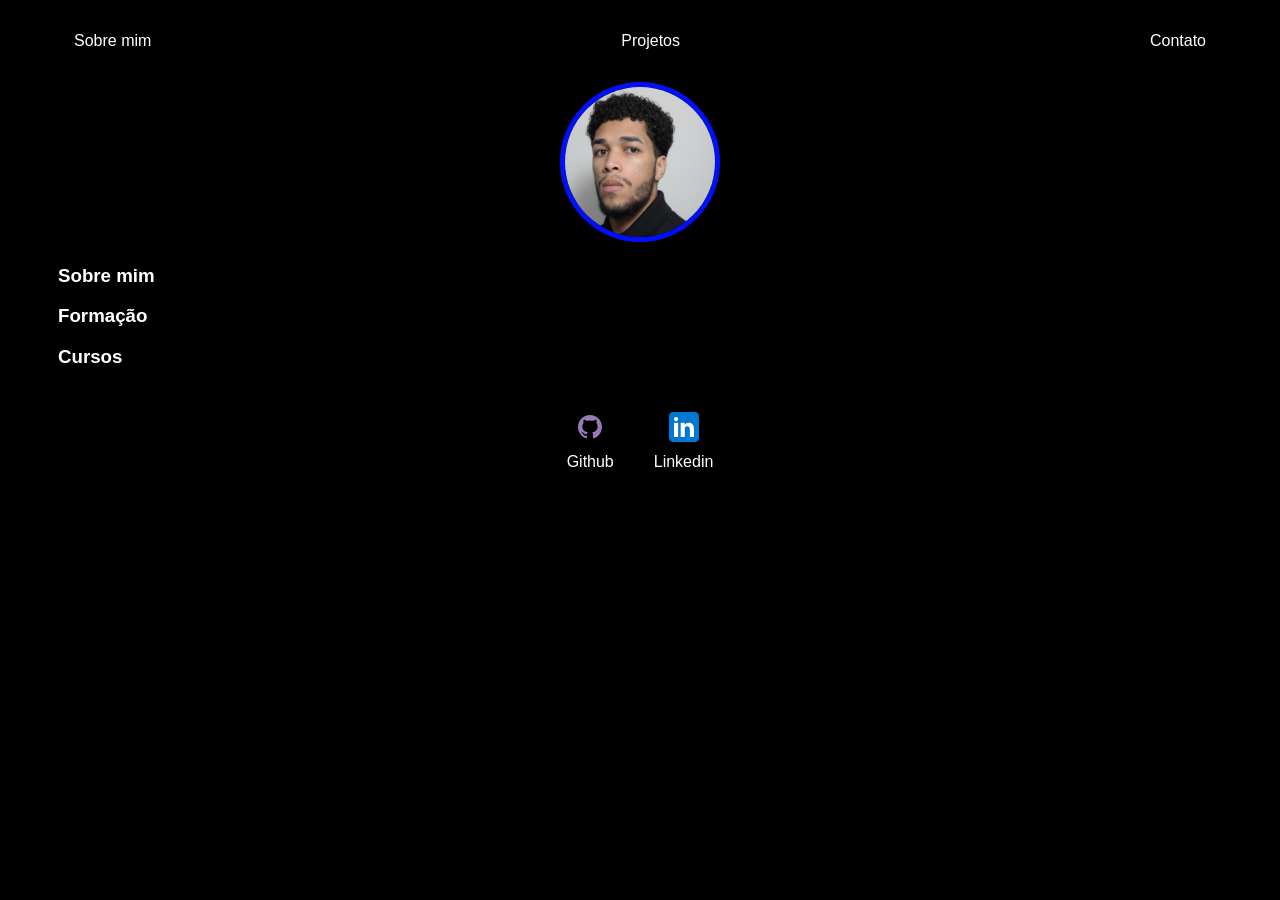
==== index.html @ 680de189 "Meu primeiro site - Portifólio" ====
<!DOCTYPE html>
<html lang="en">

<head>
    <meta charset="UTF-8">
    <meta name="viewport" content="width=device-width, initial-scale=1.0">
    <title>Leonardo França</title>
    <link rel="stylesheet" href="index.css">
</head>

<body>
    <div class="container">
        <nav>
            <ul>
                <li>
                    <a href="index.html">Sobre mim</a>
                </li>
                <li>
                    <a href="project.html">Projetos</a>
                </li>
                <li>
                    <a href="contatc.html">Contato</a>
                </li>
            </ul>
        </nav>
        <header>
            <div class="center">
                <img src="./img/profile.jpeg">
            </div>
        </header>
        <main>
            <section>
                <h3>Sobre mim</h3>
                <p>

                </p>
            </section>
            <section>
                <h3>Formação</h3>
                <p>

                </p>
            </section>
            <section>
                <h3>Cursos</h3>
                <p>

                </p>
            </section>
        </main>

        <footer>
            <a href="https://www.github.com/eolnardo" target="blank" rel="noopener noreferrer">
                <img src="./img/github.svg">
                <p>Github</p>
            </a>
            <a href="https://www.linkedin.com/in/eolnardo/" target="blank" rel="noopener noreferrer">
                <img src="./img/linkedin.svg">
                <p>Linkedin</p>
            </a>
        </footer>
    </div>
</body>

</html>
---- index.css ----
body {
    color: white;
    background-color: black;
    font-family: Arial, Helvetica, sans-serif;
}

ul {
    display: flex;
    justify-content: space-between;
    list-style-type: none;
    align-items: center;
    padding: 16px;
}

a {
    color: white;
    text-decoration: none;
}

header img {
    width: 150px;
    height: 150px;
    border-radius: 50%;
    border: 5px solid #0010ff;
}

.center {
    text-align: center;
}

h1 {
    color: #5bbe42
}

footer {
    display: flex;
    justify-content: center;
}

footer img {
    width: 40px;
    height: 40px;
    border-radius: 50%;
}

footer a {
    margin: 20px;
    text-align: center;
}

footer p {
    margin-top: 2px;
}

.container{
    padding: 0px 50px;
}

nav a:hover{
    color: #0010ff;
}
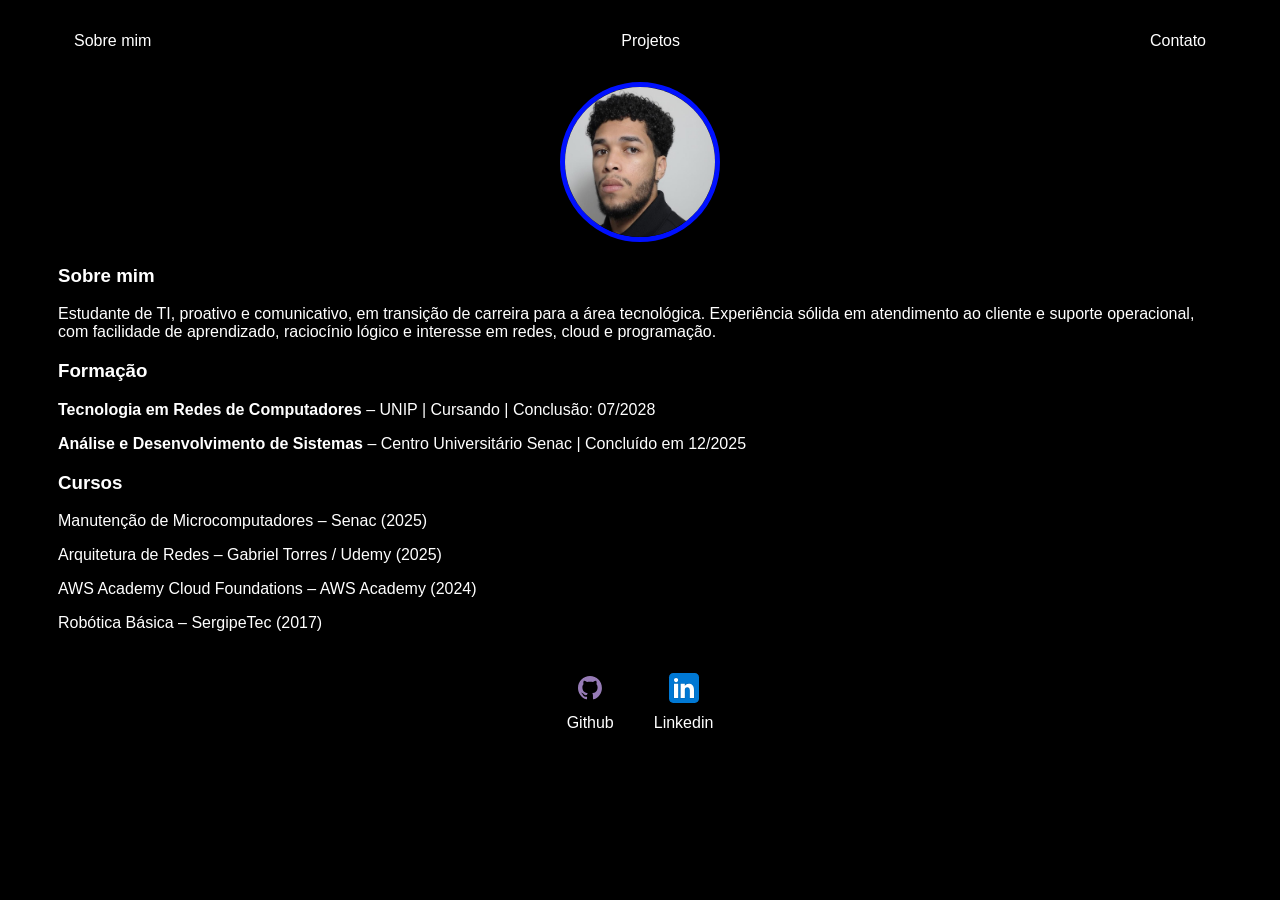
==== commit 0d3988c8: "MPS (meu primeiro site) - Adicionando negrito e quebra de linha na formação" ====
--- a/index.html
+++ b/index.html
@@ -32,20 +32,20 @@
             <section>
                 <h3>Sobre mim</h3>
                 <p>
-
+                    Estudante de TI, proativo e comunicativo, em transição de carreira para a área tecnológica. Experiência sólida em atendimento ao cliente e suporte operacional, com facilidade de aprendizado, raciocínio lógico e interesse em redes, cloud e programação. 
                 </p>
             </section>
             <section>
                 <h3>Formação</h3>
-                <p>
-
-                </p>
+                <p> <strong>Tecnologia em Redes de Computadores</strong> – UNIP | Cursando | Conclusão: 07/2028</p>
+                <p> <strong>Análise e Desenvolvimento de Sistemas</strong>  – Centro Universitário Senac | Concluído em 12/2025</p>
             </section>
             <section>
                 <h3>Cursos</h3>
-                <p>
-
-                </p>
+                <p>Manutenção de Microcomputadores – Senac (2025)</p>
+                <p>Arquitetura de Redes – Gabriel Torres / Udemy (2025)</p>
+                <p>AWS Academy Cloud Foundations – AWS Academy (2024)</p>
+                <p>Robótica Básica – SergipeTec (2017)</p>
             </section>
         </main>
 
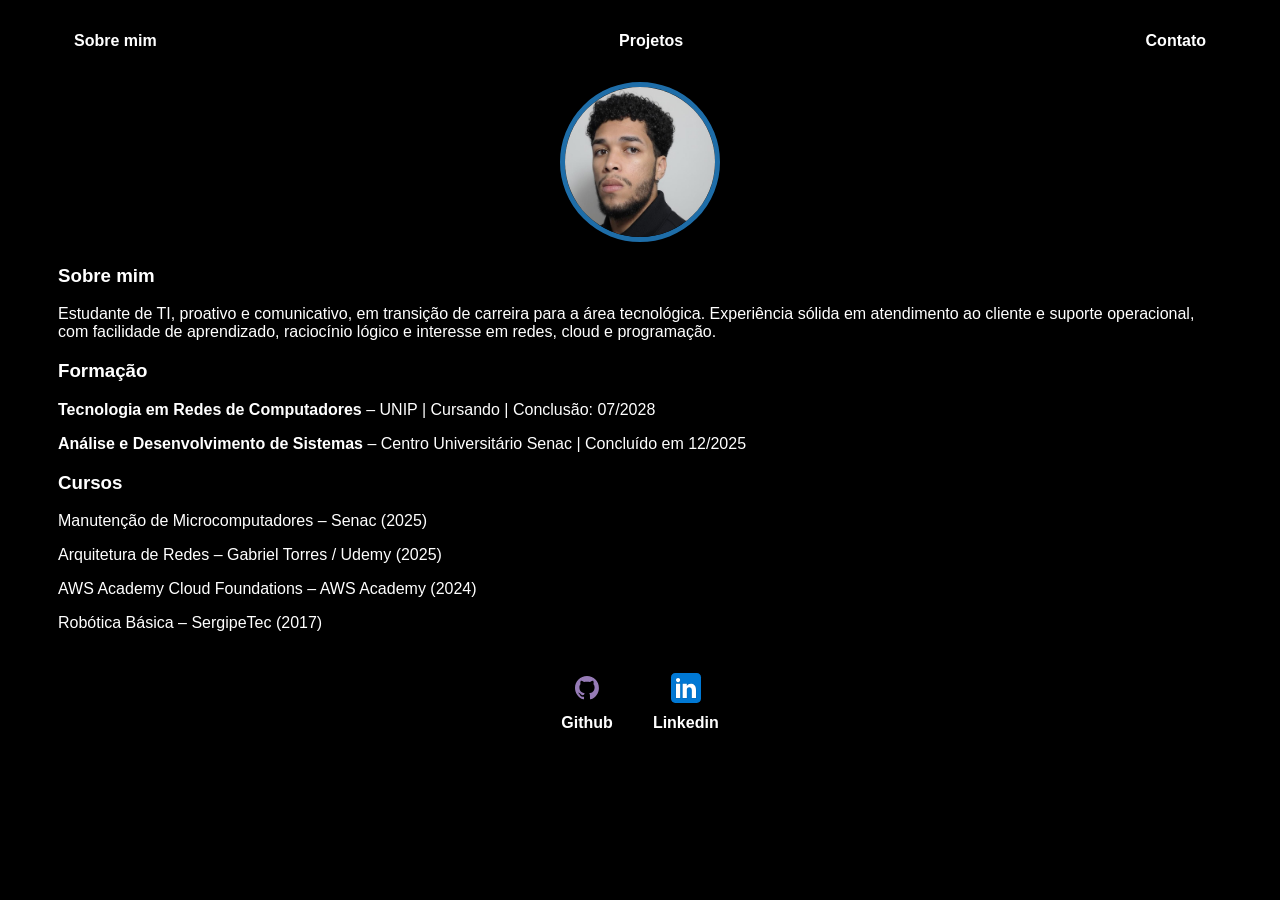
==== commit 01fcf085: "MPS - Adicionei as páginas project e contact" ====
--- a/index.html
+++ b/index.html
@@ -4,7 +4,7 @@
 <head>
     <meta charset="UTF-8">
     <meta name="viewport" content="width=device-width, initial-scale=1.0">
-    <title>Leonardo França</title>
+    <title>Sobre Mim | Leonardo </title>
     <link rel="stylesheet" href="index.css">
 </head>
 
--- a/index.css
+++ b/index.css
@@ -15,13 +15,15 @@
 a {
     color: white;
     text-decoration: none;
+    font-weight: bold;
+
 }
 
 header img {
     width: 150px;
     height: 150px;
     border-radius: 50%;
-    border: 5px solid #0010ff;
+    border: 5px solid #1e6da8;
 }
 
 .center {
@@ -29,7 +31,7 @@
 }
 
 h1 {
-    color: #5bbe42
+    color: #1e6da8;
 }
 
 footer {
@@ -52,10 +54,69 @@
     margin-top: 2px;
 }
 
-.container{
+.container {
     padding: 0px 50px;
 }
 
-nav a:hover{
-    color: #0010ff;
+nav a:hover {
+    color: #1e6da8;
+}
+
+section a:hover {
+    color: #1e6da8;
+}
+
+.contato {
+    padding: 50px 0px;
+    text-align: center;
+}
+
+.container-projetos {
+    padding: 40px 20px;
+    text-align: center;
+}
+
+.grid-projetos {
+    display: flex;
+    flex-wrap: wrap;
+    justify-content: center;
+    gap: 20px;
+    margin-top: 30px;
+}
+
+.card {
+    background-color: #1a1a1a;
+    border: 1px solid var(--cor-principal);
+    border-radius: 10px;
+    padding: 20px;
+    width: 280px;
+    transition: 0.3s;
+}
+
+.card a {
+    margin-top: auto;
+    padding: 10px 20px;
+    background-color: var(--cor-principal);
+    border-radius: 5px;
+    text-decoration: none;
+    font-weight: bold;
+    font-size: 0.9rem;
+}
+.card p {
+    font-size: 0.95rem;
+    color: #ccc;
+    margin-bottom: 20px;
+}
+
+.card:hover {
+    box-shadow: 0 10px 20px rgba(0, 129, 201, 0.3);
+}
+
+.tag {
+    display: inline-block;
+    background-color: var(--cor-principal);
+    padding: 5px 10px;
+    border-radius: 5px;
+    font-weight: bold;
+    margin: 15px 0;
 }
